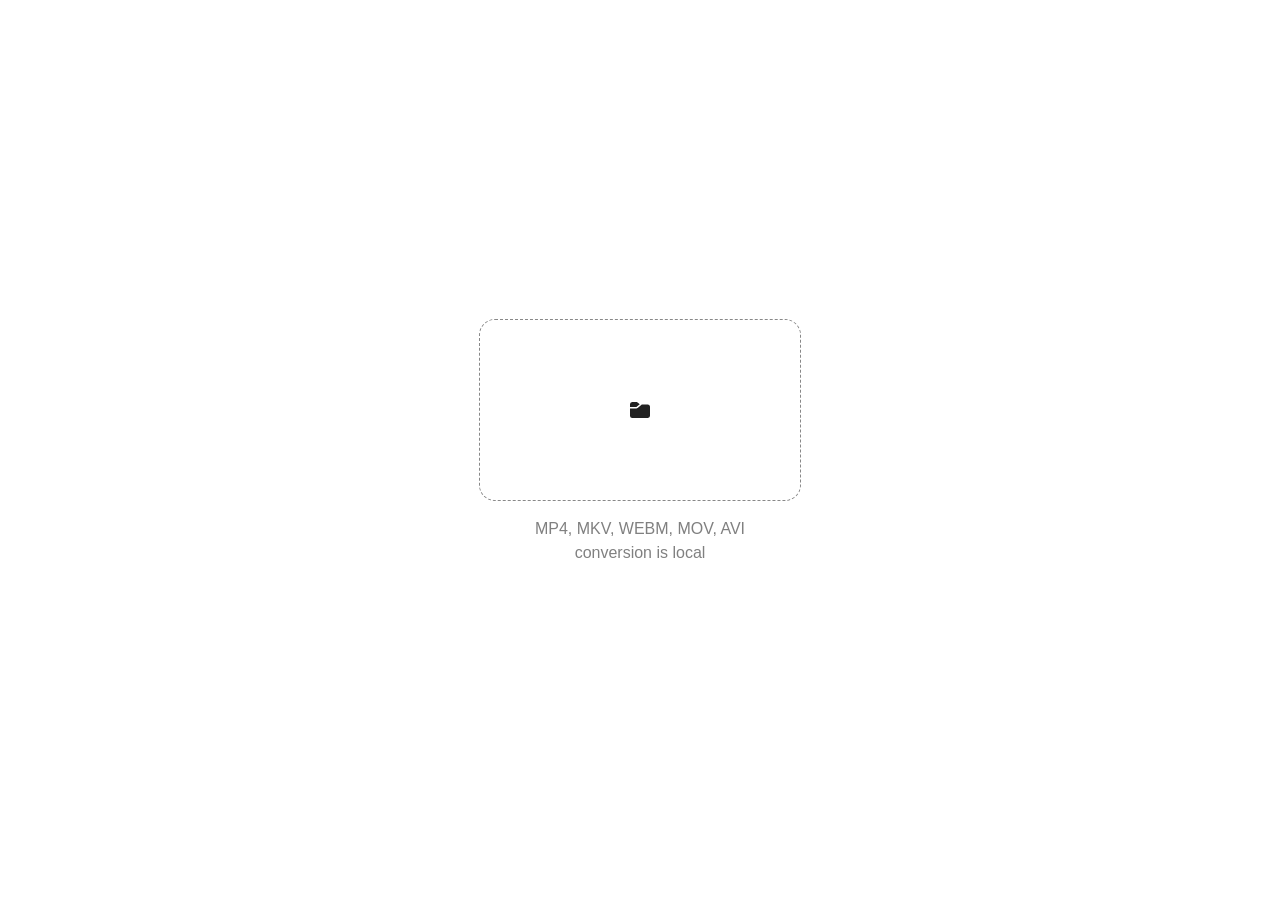
==== audio extractor/index.html @ 5331f619 "Add files via upload" ====
<!DOCTYPE html>
<html lang="en">

<head>
    <meta charset="UTF-8">
    <meta name="viewport" content="width=device-width, initial-scale=1.0">
    <title>audio extractor</title>
    <script src="./ffmpeg/ffmpeg.js"></script>
    <link rel="stylesheet" href="../base.css">
</head>

<body>
    <div id="container">
        <label class="drop-zone">
            <input type="file" id="fileInput" accept="video/*,.mkv,.webm,.mov,.avi" />

            <div class="drop-content">
                <div class="icon"></div>
            </div>

            <div id="statusBar" class="status-bar">
                <div class="progress">
                    <div id="progressFill"></div>
                </div>
            </div>
        </label>
        <p>MP4, MKV, WEBM, MOV, AVI<br>conversion is local</p>
    </div>

    <script>
        const { FFmpeg } = FFmpegWASM;

        const ffmpeg = new FFmpeg({
            classWorkerURL: './ffmpeg/814.ffmpeg.js'
        });

        const progressFill = document.getElementById('progressFill');

        ffmpeg.on('progress', ({ progress }) => {
            // 0-1
            progressFill.style.width = `${progress * 100}%`;
        });

        ffmpeg.on('log', ({ message }) => {
            console.log(message);
        });

        const fileInput = document.getElementById('fileInput');
        const statusBar = document.getElementById('statusBar');
        const icon = document.querySelector('.icon');
        const container = document.getElementById("container");

        const setLoading = (state) => {
            statusBar.classList.toggle('active', state);
            icon.style.visibility = state ? 'hidden' : 'visible';
            container.style.pointerEvents = state ? 'none' : 'all';
        };

        fileInput.addEventListener('change', () => {
            const file = fileInput.files?.[0];
            if (file) convert(file);
        });

        const fileToArray = (file) =>
            new Promise((resolve, reject) => {
                const r = new FileReader();
                r.onload = () => resolve(r.result);
                r.onerror = reject;
                r.readAsArrayBuffer(file);
            });

        async function convert(file) {
            setLoading(true);

            try {
                if (!ffmpeg.loaded) await ffmpeg.load();

                const data = new Uint8Array(await fileToArray(file));

                const inputName = `input.${file.name.split('.').pop()}`;
                await ffmpeg.writeFile(inputName, data);

                await ffmpeg.exec([
                    '-i', inputName,
                    '-vn',
                    '-acodec', 'libmp3lame',
                    '-ar', '44100',
                    '-ac', '2',
                    'output.mp3'
                ]);

                const mp3 = await ffmpeg.readFile('output.mp3');
                const blob = new Blob([mp3.buffer], { type: 'audio/mp3' });

                const url = URL.createObjectURL(blob);
                const a = document.createElement('a');
                a.href = url;
                a.download = 'audio.mp3';
                a.click();
                a.remove();

            } catch (e) {
                console.error(e);
            } finally {
                setLoading(false);
            }
        }
    </script>
</body>

</html>
---- base.css ----
* {
    font-family: sans-serif;
    font-weight: normal;
    font-size: 16px;
}

body {
    width: 100vw;
    height: 100vh;
    display: flex;
    align-content: center;
    justify-content: center;
    align-items: center;
    margin: 0;
    padding: 0;
}

#tools {
    display: flex;
    justify-content: center;
    gap: 16px;
}

#tools>div {
    border-radius: 16px;
    border: 1px solid rgb(234, 234, 234);
    width: 224px;
    height: 128px;
    display: flex;
    align-items: flex-end;
    padding: 12px;
    user-select: none;
    transition: all 0.2s cubic-bezier(0.165, 0.84, 0.44, 1);
    cursor: pointer;
}

#tools>div:hover {
    background-color: rgb(248, 248, 248);
    border: 1px solid rgb(128, 128, 128);
}

#tools>div:active {
    transition: all 0.5s cubic-bezier(0.075, 0.82, 0.165, 1);
    transform: scale(0.97)
}

#container {
    display: flex;
    flex-direction: column;
    align-items: center;
    font-family: Arial, sans-serif;
    text-align: center;
}

#container p {
    color: gray;
    line-height: 24px;
}

.drop-zone {
    width: 320px;
    height: 180px;
    border: 1px dashed #888;
    border-radius: 16px;
    display: flex;
    align-items: center;
    justify-content: center;
    cursor: pointer;
    transition: all 0.2s ease;
    position: relative;
    text-align: center;
}

.drop-zone:hover {
    filter: contrast(0.2) brightness(1.1);
}

.drop-zone input[type="file"] {
    display: none;
}

.drop-content {
    display: flex;
    flex-direction: column;
    gap: 10px;
    color: #555;
    font-size: 14px;
}

.icon {
    width: 40px;
    height: 40px;
    margin: 0 auto;
    background-image: url("assets/folder.svg");
    background-repeat: no-repeat;
    background-position: center;
}

.drop-zone.dragover {
    border-color: #2b7cff;
    background: #eaf3ff;
}

.status-bar {
    display: none;
    position: absolute;
    align-items: center;
    width: 100%;
    justify-content: center;
}

.status-bar.active {
    display: flex;
}

.progress {
    width: 70%;
    height: 6px;
    background: #eee;
    border-radius: 6px;
    overflow: hidden;
}

#progressFill {
    height: 100%;
    width: 0%;
    background: #333;
}

@keyframes spin {
    to {
        transform: rotate(360deg);
    }
}
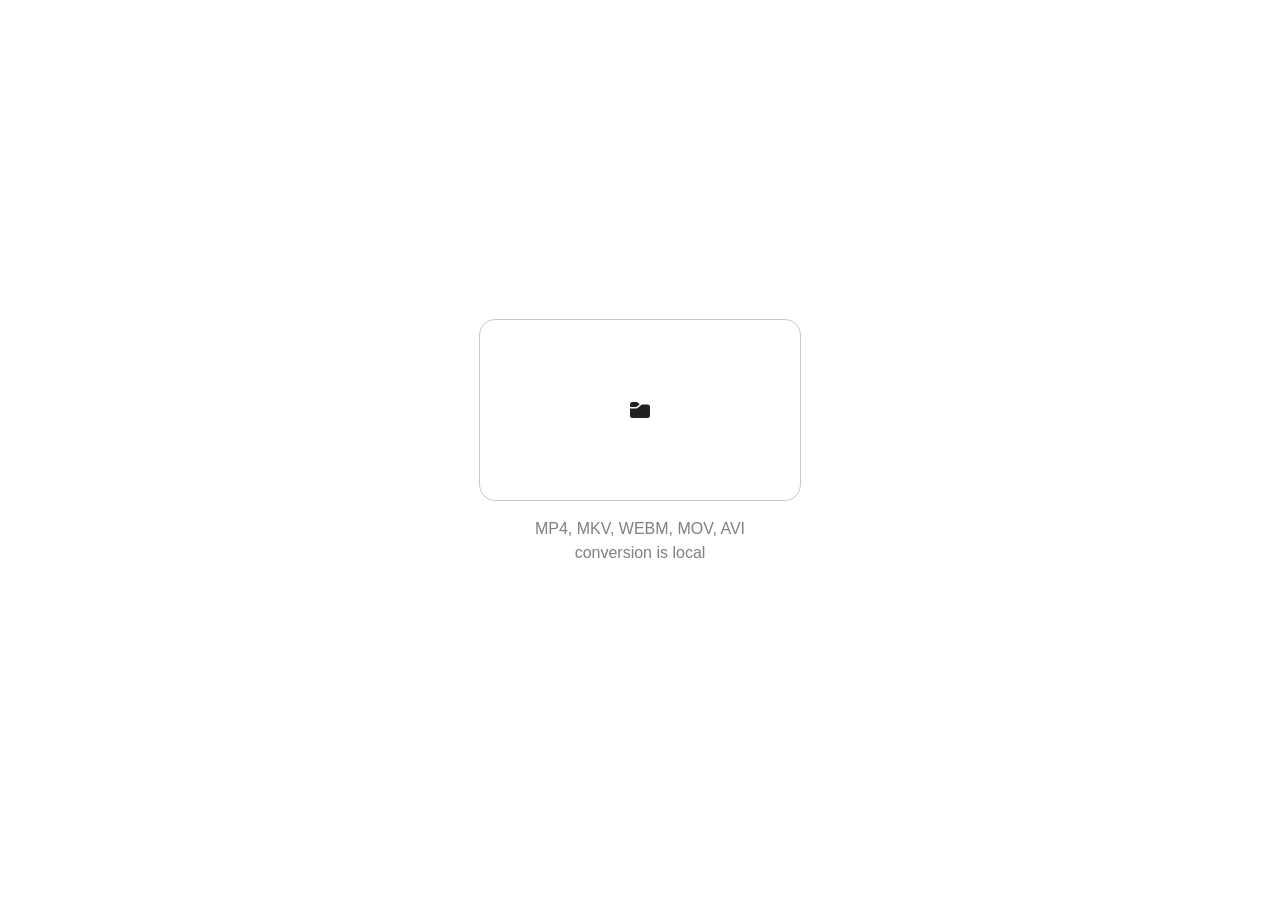
==== commit 63da17e5: "Add files via upload" ====
--- a/audio extractor/index.html
+++ b/audio extractor/index.html
@@ -5,107 +5,36 @@
     <meta charset="UTF-8">
     <meta name="viewport" content="width=device-width, initial-scale=1.0">
     <title>audio extractor</title>
-    <script src="./ffmpeg/ffmpeg.js"></script>
+    <script src="../ffmpeg/ffmpeg.js"></script>
     <link rel="stylesheet" href="../base.css">
 </head>
 
 <body>
-    <div id="container">
-        <label class="drop-zone">
-            <input type="file" id="fileInput" accept="video/*,.mkv,.webm,.mov,.avi" />
+    <header>
+        <a onclick="window.top.location = window.location.origin" class="wordmark"></a>
+    </header>
 
-            <div class="drop-content">
-                <div class="icon"></div>
-            </div>
+    <main>
+        <div id="container">
+            <label id="drop-zone">
+                <input type="file" id="fileInput" accept="video/*,.mkv,.webm,.mov,.avi" />
 
-            <div id="statusBar" class="status-bar">
-                <div class="progress">
-                    <div id="progressFill"></div>
+                <div class="drop-content">
+                    <div class="icon"></div>
                 </div>
-            </div>
-        </label>
-        <p>MP4, MKV, WEBM, MOV, AVI<br>conversion is local</p>
-    </div>
 
-    <script>
-        const { FFmpeg } = FFmpegWASM;
+                <div id="statusBar" class="status-bar">
+                    <div class="progress">
+                        <div id="progressFill"></div>
+                    </div>
+                </div>
+            </label>
+            <p id="status">0%</p>
+            <p id="details">MP4, MKV, WEBM, MOV, AVI<br>conversion is local</p>
+        </div>
+    </main>
 
-        const ffmpeg = new FFmpeg({
-            classWorkerURL: './ffmpeg/814.ffmpeg.js'
-        });
-
-        const progressFill = document.getElementById('progressFill');
-
-        ffmpeg.on('progress', ({ progress }) => {
-            // 0-1
-            progressFill.style.width = `${progress * 100}%`;
-        });
-
-        ffmpeg.on('log', ({ message }) => {
-            console.log(message);
-        });
-
-        const fileInput = document.getElementById('fileInput');
-        const statusBar = document.getElementById('statusBar');
-        const icon = document.querySelector('.icon');
-        const container = document.getElementById("container");
-
-        const setLoading = (state) => {
-            statusBar.classList.toggle('active', state);
-            icon.style.visibility = state ? 'hidden' : 'visible';
-            container.style.pointerEvents = state ? 'none' : 'all';
-        };
-
-        fileInput.addEventListener('change', () => {
-            const file = fileInput.files?.[0];
-            if (file) convert(file);
-        });
-
-        const fileToArray = (file) =>
-            new Promise((resolve, reject) => {
-                const r = new FileReader();
-                r.onload = () => resolve(r.result);
-                r.onerror = reject;
-                r.readAsArrayBuffer(file);
-            });
-
-        async function convert(file) {
-            setLoading(true);
-
-            try {
-                if (!ffmpeg.loaded) await ffmpeg.load();
-
-                const data = new Uint8Array(await fileToArray(file));
-
-                const inputName = `input.${file.name.split('.').pop()}`;
-                await ffmpeg.writeFile(inputName, data);
-
-                await ffmpeg.exec([
-                    '-i', inputName,
-                    '-vn',
-                    '-acodec', 'libmp3lame',
-                    '-ar', '44100',
-                    '-ac', '2',
-                    'output.mp3'
-                ]);
-
-                const mp3 = await ffmpeg.readFile('output.mp3');
-                const blob = new Blob([mp3.buffer], { type: 'audio/mp3' });
-
-                const url = URL.createObjectURL(blob);
-                const a = document.createElement('a');
-                a.href = url;
-                a.download = 'audio.mp3';
-                a.click();
-                a.remove();
-
-            } catch (e) {
-                console.error(e);
-            } finally {
-                setLoading(false);
-            }
-        }
-    </script>
+    <script src="index.js"></script>
 </body>
 
 </html>
--- a/base.css
+++ b/base.css
@@ -7,12 +7,77 @@
 body {
     width: 100vw;
     height: 100vh;
-    display: flex;
-    align-content: center;
-    justify-content: center;
-    align-items: center;
+    justify-content: center;
     margin: 0;
     padding: 0;
+    overflow-x: hidden;
+    user-select: none;
+}
+
+header {
+    width: 100%;
+    padding: 24px 32px;
+    width: 100vw;
+    display: flex;
+    justify-content: center;
+}
+
+#status{
+    height: 0;
+    visibility: collapse;
+    font-size: 0;
+}
+
+#status.active{
+    height: 16px;
+    visibility: visible;
+    font-size: 16px;
+}
+
+header a{
+    cursor: pointer;
+}
+
+main {
+    display: flex;
+    align-items: center;
+    justify-content: center;
+    height: calc(100vh - 96px);
+    animation: 0.5s ease-out fadein forwards;
+}
+
+.wordmark {
+    font-size: 14.5px;
+    font-weight: 500;
+    letter-spacing: -0.02em;
+    color: #111;
+    text-decoration: none;
+    text-transform: lowercase;
+    transform: translateX(-19px);
+}
+
+.wordmark::before {
+    content: '';
+    position: absolute;
+    display: inline-block;
+    background-image: url('assets/arrow.svg');
+    width: 22px;
+    height: 22px;
+    background-size: cover;
+    transform: translate(-25px, -3px);
+    transition: transform 0.7s cubic-bezier(0.075, 0.82, 0.165, 1); 
+}
+
+.wordmark:hover::before {
+    transform: translate(-27px, -3px);
+}
+
+.wordmark:hover {
+    opacity: 0.7;
+}
+
+.wordmark:active {
+    opacity: 0.4;
 }
 
 #tools {
@@ -57,10 +122,10 @@
     line-height: 24px;
 }
 
-.drop-zone {
+#drop-zone {
     width: 320px;
     height: 180px;
-    border: 1px dashed #888;
+    border: 1px solid #c9c9c9;
     border-radius: 16px;
     display: flex;
     align-items: center;
@@ -71,11 +136,30 @@
     text-align: center;
 }
 
-.drop-zone:hover {
+#drop-zone.collapsed {
+    height: 10px;
+    border-color: transparent;
+}
+
+#drop-zone.dragging {
+    border-color: #000000;
+    background: rgba(0, 0, 0, 0.1);
+}
+
+#drop-zone>.drop-content>.icon {
+    transition: transform 1s cubic-bezier(0.075, 0.82, 0.165, 1);
+}
+
+
+#drop-zone.collapsed>.drop-content>.icon {
+    transform: scale(0.5);
+}
+
+#drop-zone:hover {
     filter: contrast(0.2) brightness(1.1);
 }
 
-.drop-zone input[type="file"] {
+#drop-zone input[type="file"] {
     display: none;
 }
 
@@ -96,7 +180,7 @@
     background-position: center;
 }
 
-.drop-zone.dragover {
+#drop-zone.dragover {
     border-color: #2b7cff;
     background: #eaf3ff;
 }
@@ -125,10 +209,30 @@
     height: 100%;
     width: 0%;
     background: #333;
-}
-
-@keyframes spin {
-    to {
-        transform: rotate(360deg);
+    animation: 2.5s ease-in-out pulsebg infinite;
+}
+
+@keyframes fadein {
+    0%
+    {
+        opacity: 0;
+    }
+    100%
+    {
+        opacity: 1;
+    }
+}
+
+@keyframes pulsebg {
+    0%
+    {
+        opacity: 1;
+    }
+    50%
+    {
+        opacity: 0.3;
+    }
+    100%{
+        opacity: 1;
     }
 }
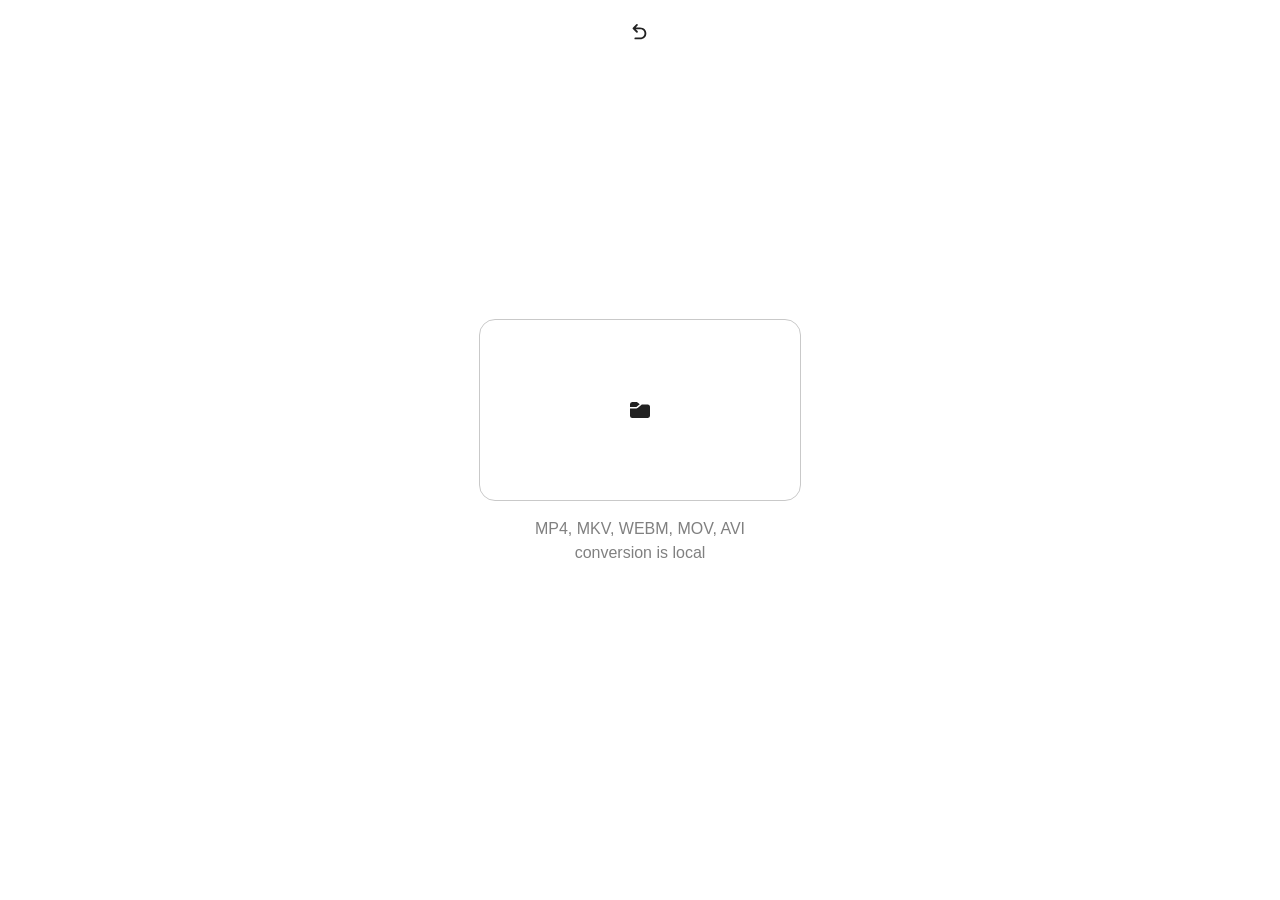
==== commit 47ea2634: "Add files via upload" ====
--- a/audio extractor/index.html
+++ b/audio extractor/index.html
@@ -11,7 +11,7 @@
 
 <body>
     <header>
-        <a onclick="window.top.location = window.location.origin" class="wordmark"></a>
+        <a onclick="window.top.location = window.top.location.includes('github.io') ? window.location.origin + 'local-tools' : window.location.origin" class="wordmark"></a>
     </header>
 
     <main>
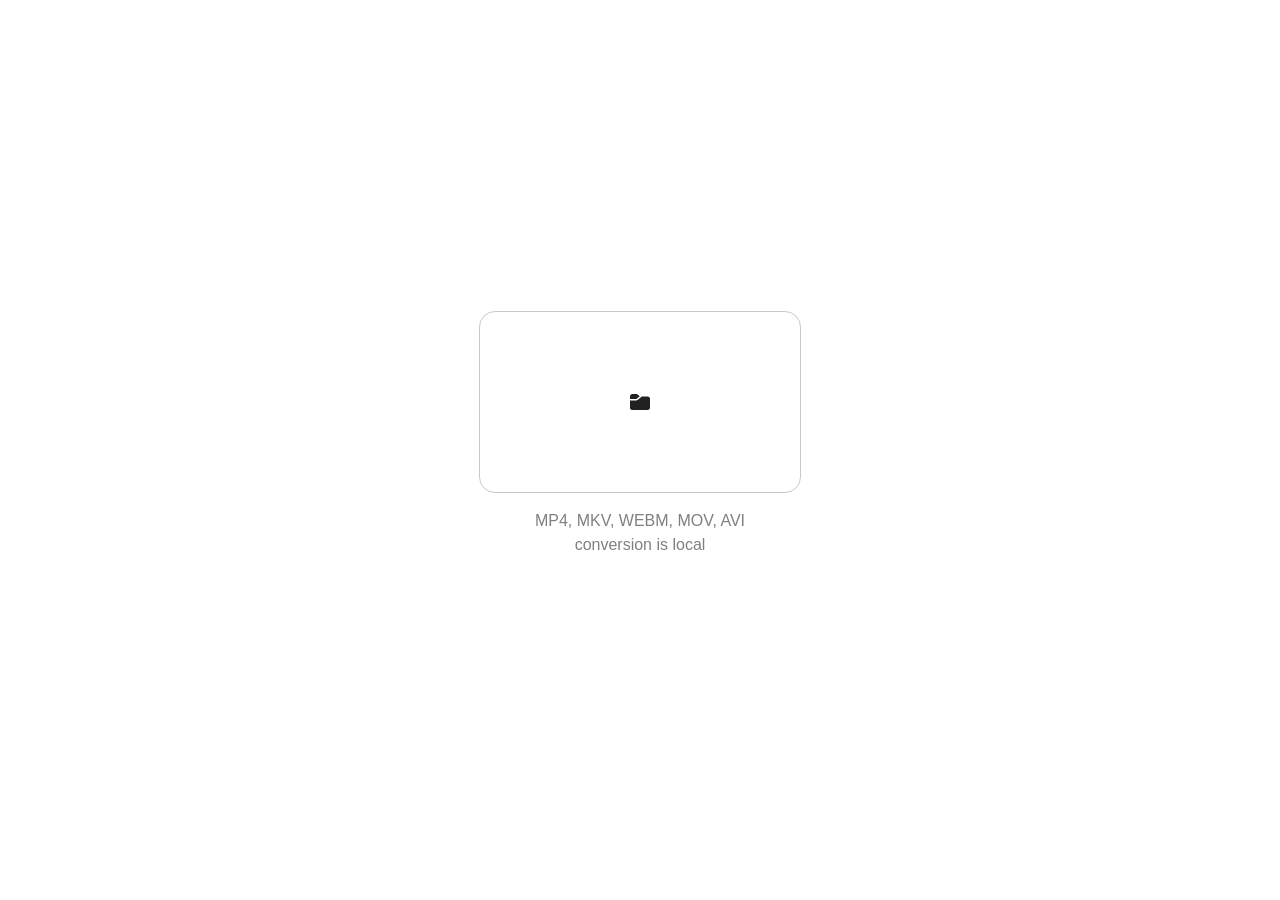
==== commit 156cbc63: "Add files via upload" ====
--- a/audio extractor/index.html
+++ b/audio extractor/index.html
@@ -10,10 +10,6 @@
 </head>
 
 <body>
-    <header>
-        <a onclick="window.top.location = window.top.location.includes('github.io') ? window.location.origin + 'local-tools' : window.location.origin" class="wordmark"></a>
-    </header>
-
     <main>
         <div id="container">
             <label id="drop-zone">
--- a/base.css
+++ b/base.css
@@ -14,70 +14,89 @@
     user-select: none;
 }
 
-header {
+#tool-holder {
+    width: 100vw;
+    height: 100vh;
+    position: absolute;
+    top: 0;
+    left: 0;
+    display: flex;
+    align-content: center;
+    align-items: center;
+    justify-content: center;
+}
+
+#tool-holder>div {
+    background-color: white;
+    width: calc(100vw - 64px);
+    height: calc(100vh - 64px);
+    border: 1px solid rgb(192, 192, 192);
+    border-radius: 16px;
+    box-shadow: 0 0 12px 12px rgb(234, 234, 234);
+}
+
+@keyframes popin {
+    0% {
+        opacity: 0;
+        transform: scale(0.98);
+    }
+
+    100% {
+        opacity: 1;
+        transform: scale(1);
+    }
+}
+
+.popin{
+    animation: 0.5s cubic-bezier(0.075, 0.82, 0.165, 1) popin forwards;
+}
+
+#tool-holder>div>iframe {
+    border: none;
     width: 100%;
-    padding: 24px 32px;
-    width: 100vw;
-    display: flex;
-    justify-content: center;
-}
-
-#status{
+    height: calc(100% - 48px);
+}
+
+#tool-holder>div>.titlebar {
+    height: 48px;
+    display: flex;
+    flex-direction: row-reverse;
+}
+
+.titlebar>button {
+    background-color: rgb(224, 224, 224);
+    width: 24px;
+    height: 24px;
+    border-radius: 12px;
+    border: none;
+    margin: 10px;
+    background-image: url('assets/close.webp');
+    transition: filter 0.2s ease-out;
+    cursor: pointer;
+}
+
+.titlebar>button:hover {
+    filter: brightness(0.9);
+}
+
+#status {
     height: 0;
     visibility: collapse;
     font-size: 0;
 }
 
-#status.active{
+#status.active {
     height: 16px;
     visibility: visible;
     font-size: 16px;
 }
 
-header a{
-    cursor: pointer;
-}
-
 main {
     display: flex;
     align-items: center;
     justify-content: center;
     height: calc(100vh - 96px);
-    animation: 0.5s ease-out fadein forwards;
-}
-
-.wordmark {
-    font-size: 14.5px;
-    font-weight: 500;
-    letter-spacing: -0.02em;
-    color: #111;
-    text-decoration: none;
-    text-transform: lowercase;
-    transform: translateX(-19px);
-}
-
-.wordmark::before {
-    content: '';
-    position: absolute;
-    display: inline-block;
-    background-image: url('assets/arrow.svg');
-    width: 22px;
-    height: 22px;
-    background-size: cover;
-    transform: translate(-25px, -3px);
-    transition: transform 0.7s cubic-bezier(0.075, 0.82, 0.165, 1); 
-}
-
-.wordmark:hover::before {
-    transform: translate(-27px, -3px);
-}
-
-.wordmark:hover {
-    opacity: 0.7;
-}
-
-.wordmark:active {
-    opacity: 0.4;
+    animation: 1s ease-out fadein forwards;
 }
 
 #tools {
@@ -110,6 +129,7 @@
 }
 
 #container {
+    margin-top: 80px;
     display: flex;
     flex-direction: column;
     align-items: center;
@@ -213,26 +233,25 @@
 }
 
 @keyframes fadein {
-    0%
-    {
+    0% {
         opacity: 0;
     }
-    100%
-    {
+
+    100% {
         opacity: 1;
     }
 }
 
 @keyframes pulsebg {
-    0%
-    {
-        opacity: 1;
-    }
-    50%
-    {
+    0% {
+        opacity: 1;
+    }
+
+    50% {
         opacity: 0.3;
     }
-    100%{
+
+    100% {
         opacity: 1;
     }
 }
